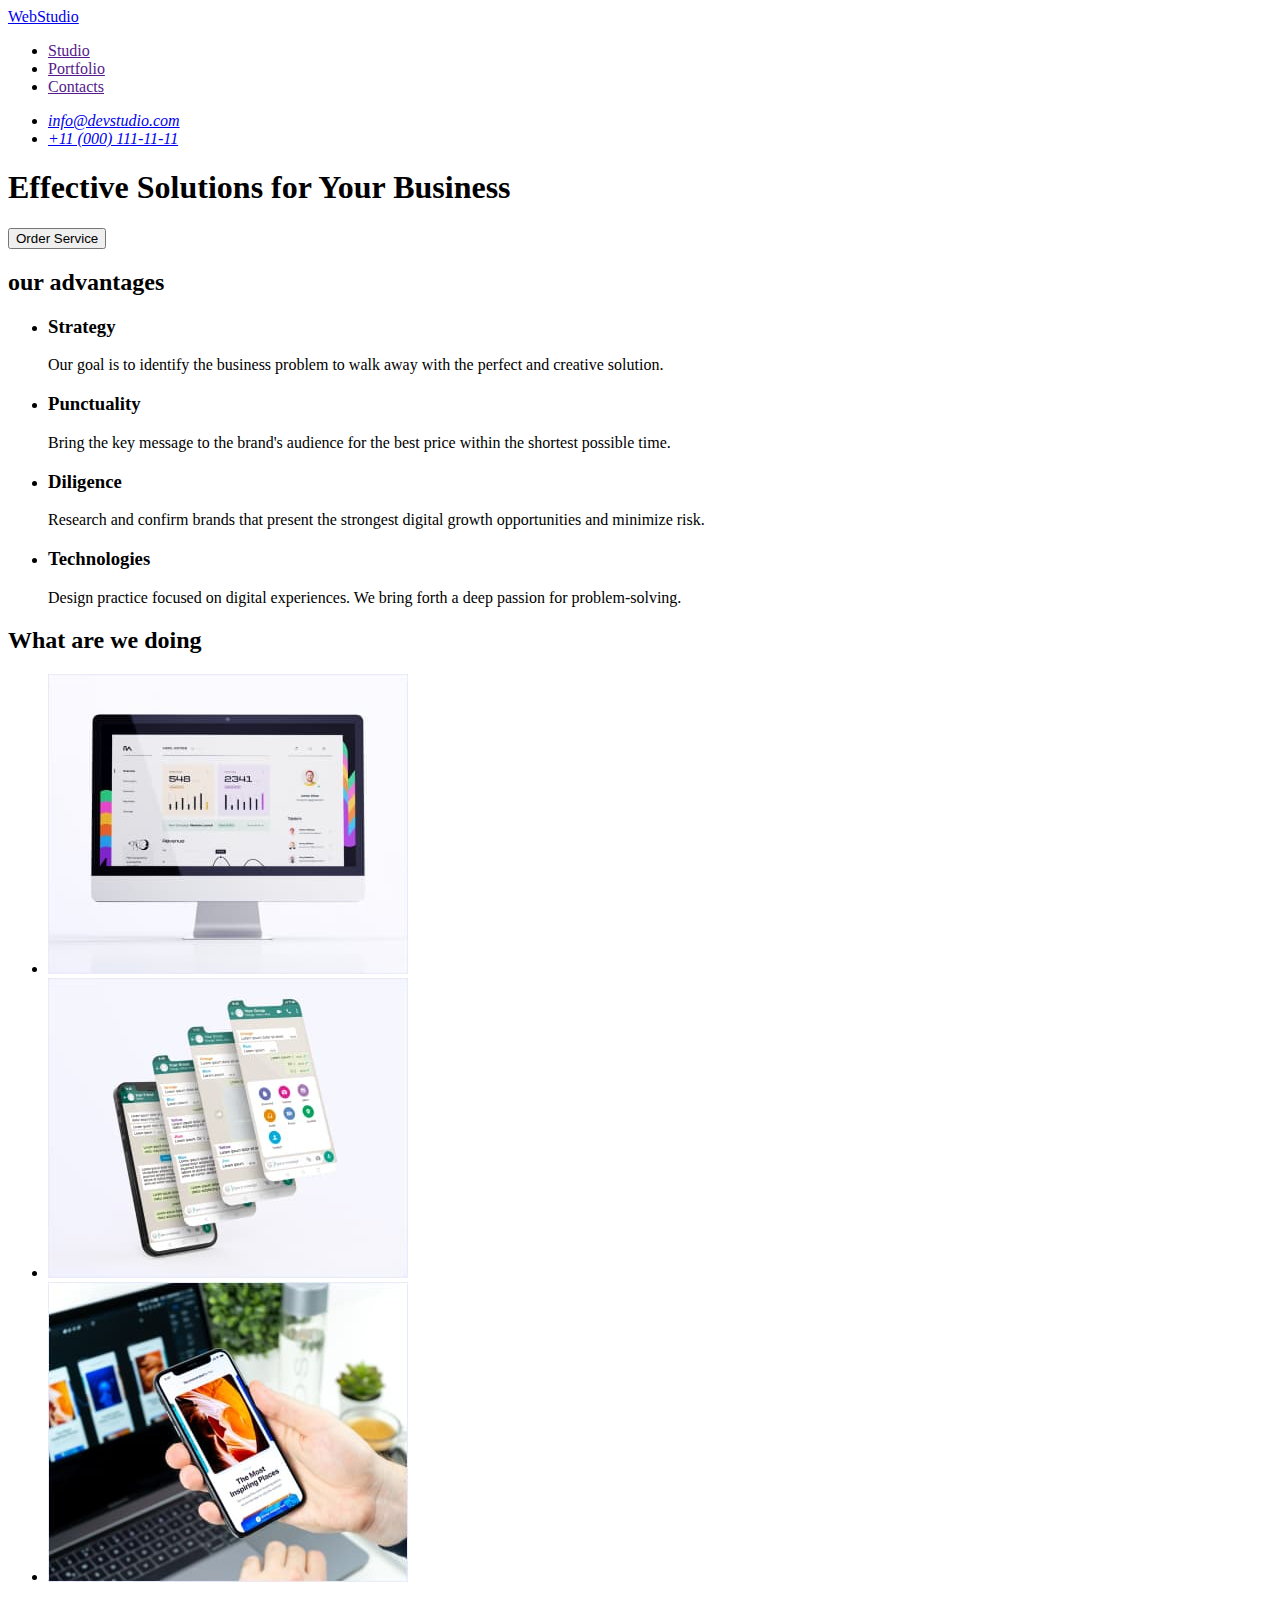
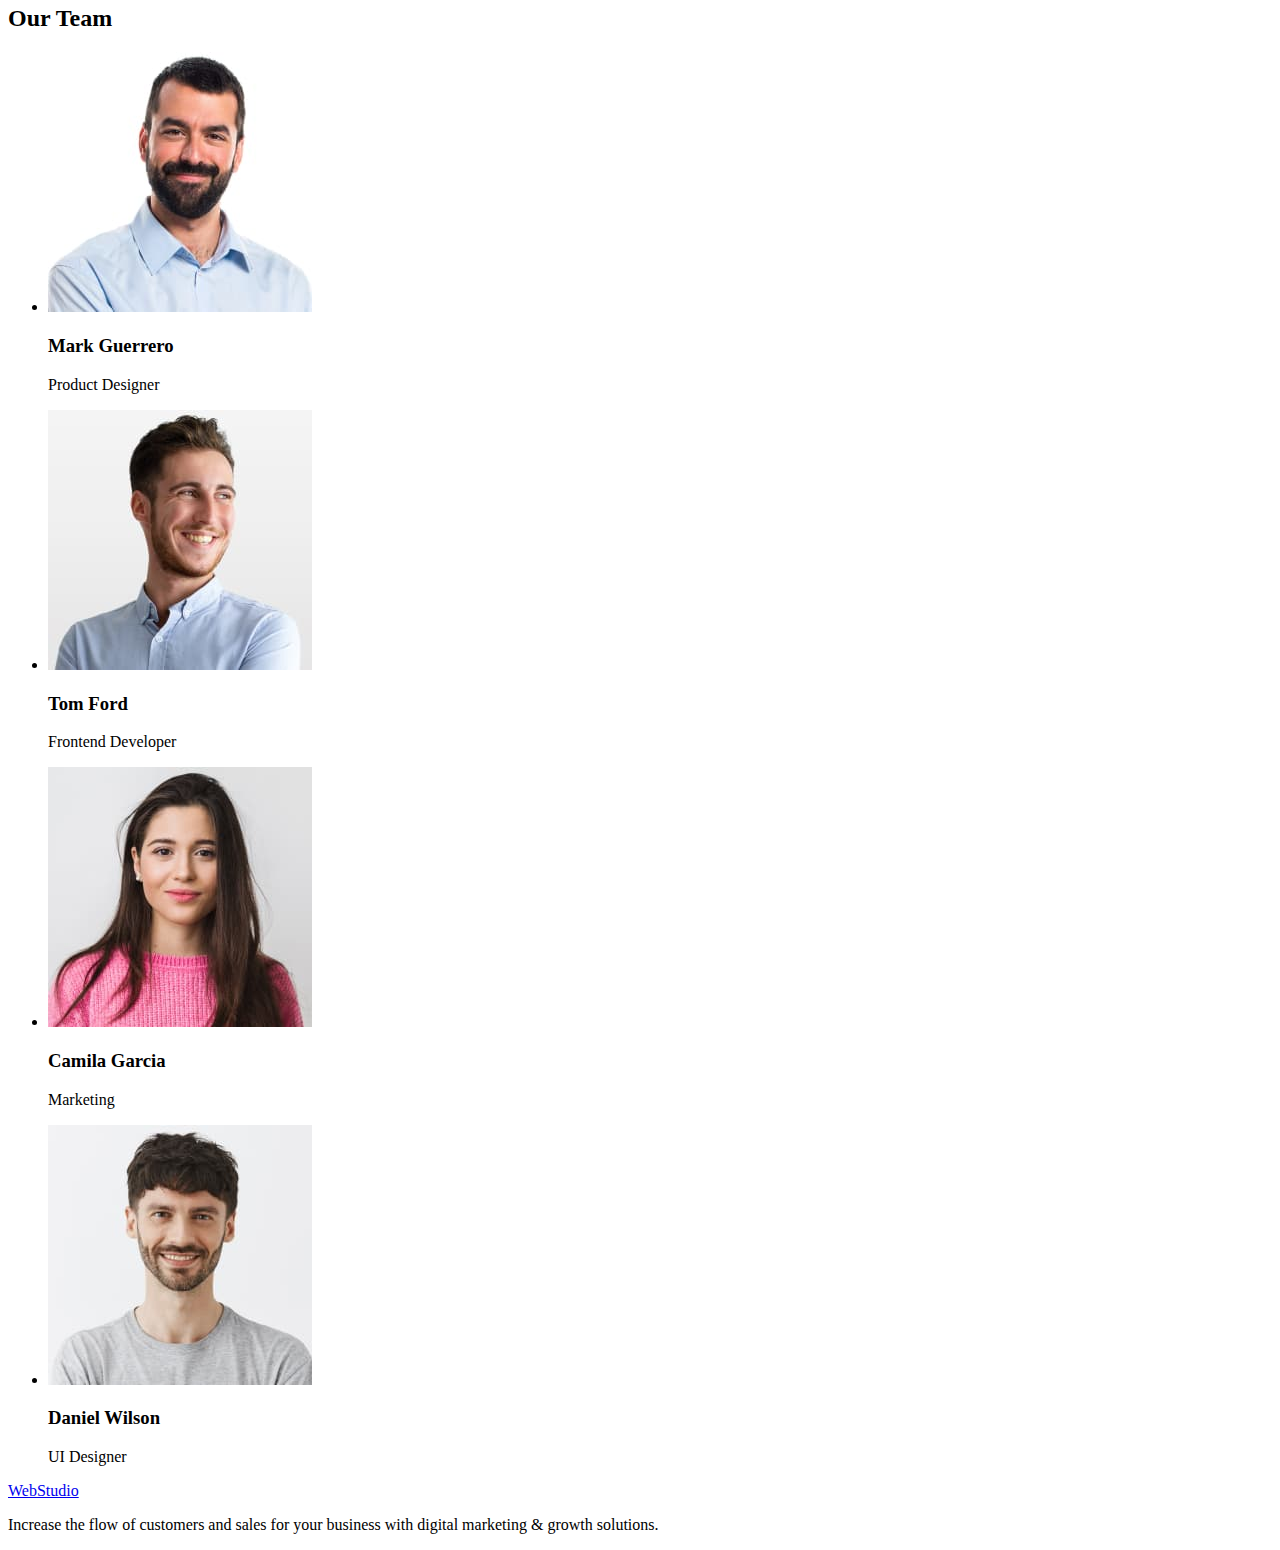
==== index.html @ 8e6d81a3 "copy" ====
<!DOCTYPE html>
<html lang="en">
  <head>
    <meta charset="UTF-8" />
    <meta http-equiv="X-UA-Compatible" content="IE=edge" />
    <meta name="viewport" content="width=device-width, initial-scale=1.0" />
    <title>WebStudio</title>
  </head>
  <body>
    <header>
      <!-- Навігація -->
      <nav>
        <a href="./index.html">WebStudio</a>
        <ul>
          <li><a href="">Studio</a></li>
          <li><a href="">Portfolio</a></li>
          <li><a href="">Contacts</a></li>
        </ul>
      </nav>
      <!-- ссилки в шапці -->
      <address>
        <ul>
          <li><a href="mailto:info@devstudio.com">info@devstudio.com</a></li>
          <li><a href="tel:+110001111111">+11 (000) 111-11-11</a></li>
        </ul>
      </address>
    </header>
    <main>
      <!-- hero -->
      <section>
        <h1>Effective Solutions for Your Business</h1>
        <button type="button">Order Service</button>
      </section>
      <!-- переваги секція 1 -->
      <section>
        <h2>our advantages</h2>
        <ul>
          <li>
            <h3>Strategy</h3>
            <p>
              Our goal is to identify the business problem to walk away with the
              perfect and creative solution.
            </p>
          </li>
          <li>
            <h3>Punctuality</h3>
            <p>
              Bring the key message to the brand's audience for the best price
              within the shortest possible time.
            </p>
          </li>
          <li>
            <h3>Diligence</h3>
            <p>
              Research and confirm brands that present the strongest digital
              growth opportunities and minimize risk.
            </p>
          </li>
          <li>
            <h3>Technologies</h3>
            <p>
              Design practice focused on digital experiences. We bring forth a
              deep passion for problem-solving.
            </p>
          </li>
        </ul>
      </section>
      <!-- Чим займаємось секція 2 -->
      <section>
        <h2>What are we doing</h2>
        <ul>
          <li>
            <img src="./images/box1.jpg" alt="framework" width="360" />
          </li>
          <li>
            <img src="./images/box2.jpg" alt="plan maket" width="360" />
          </li>
          <li>
            <img src="./images/box3.jpg" alt="styles" width="360" />
          </li>
        </ul>
      </section>
      <!-- Команда секція 3 -->
      <section>
        <h2>Our Team</h2>
        <ul>
          <li>
            <img
              src="./images/team-card1.jpg"
              alt="photo Mark Guerrero "
              width="264"
            />
            <h3>Mark Guerrero</h3>
            <p>Product Designer</p>
          </li>
          <li>
            <img
              src="./images/team-card2.jpg"
              alt="photo Tom Ford "
              width="264"
            />
            <h3>Tom Ford</h3>
            <p>Frontend Developer</p>
          </li>
          <li>
            <img
              src="./images/team-card3.jpg"
              alt="photo Camila Garcia "
              width="264"
            />
            <h3>Camila Garcia</h3>
            <p>Marketing</p>
          </li>
          <li>
            <img
              src="./images/team-card4.jpg"
              alt="photo Daniel Wilson "
              width="264"
            />
            <h3>Daniel Wilson</h3>
            <p>UI Designer</p>
          </li>
        </ul>
      </section>
    </main>
    <!-- футер -->
    <footer>
      <a href="./index.html">WebStudio</a>
      <p>
        Increase the flow of customers and sales for your business with digital
        marketing & growth solutions.
      </p>
    </footer>
  </body>
</html>
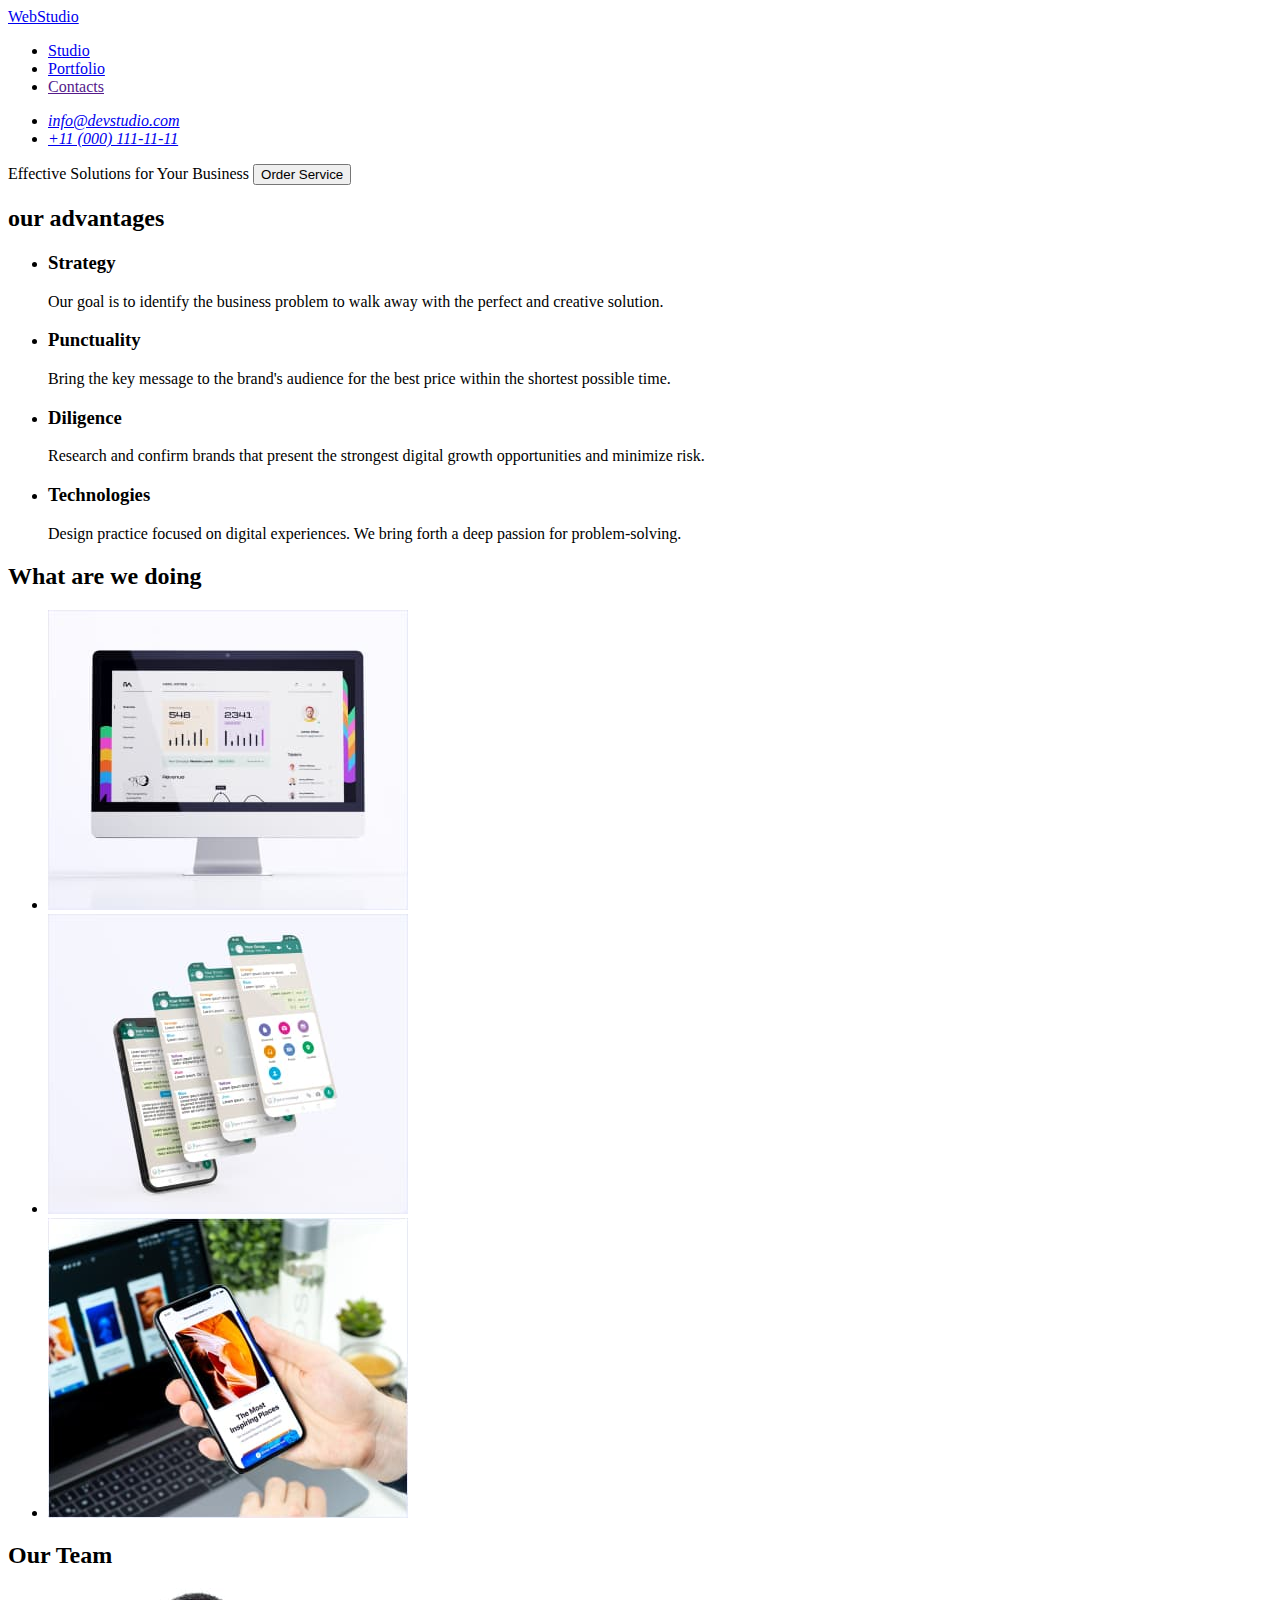
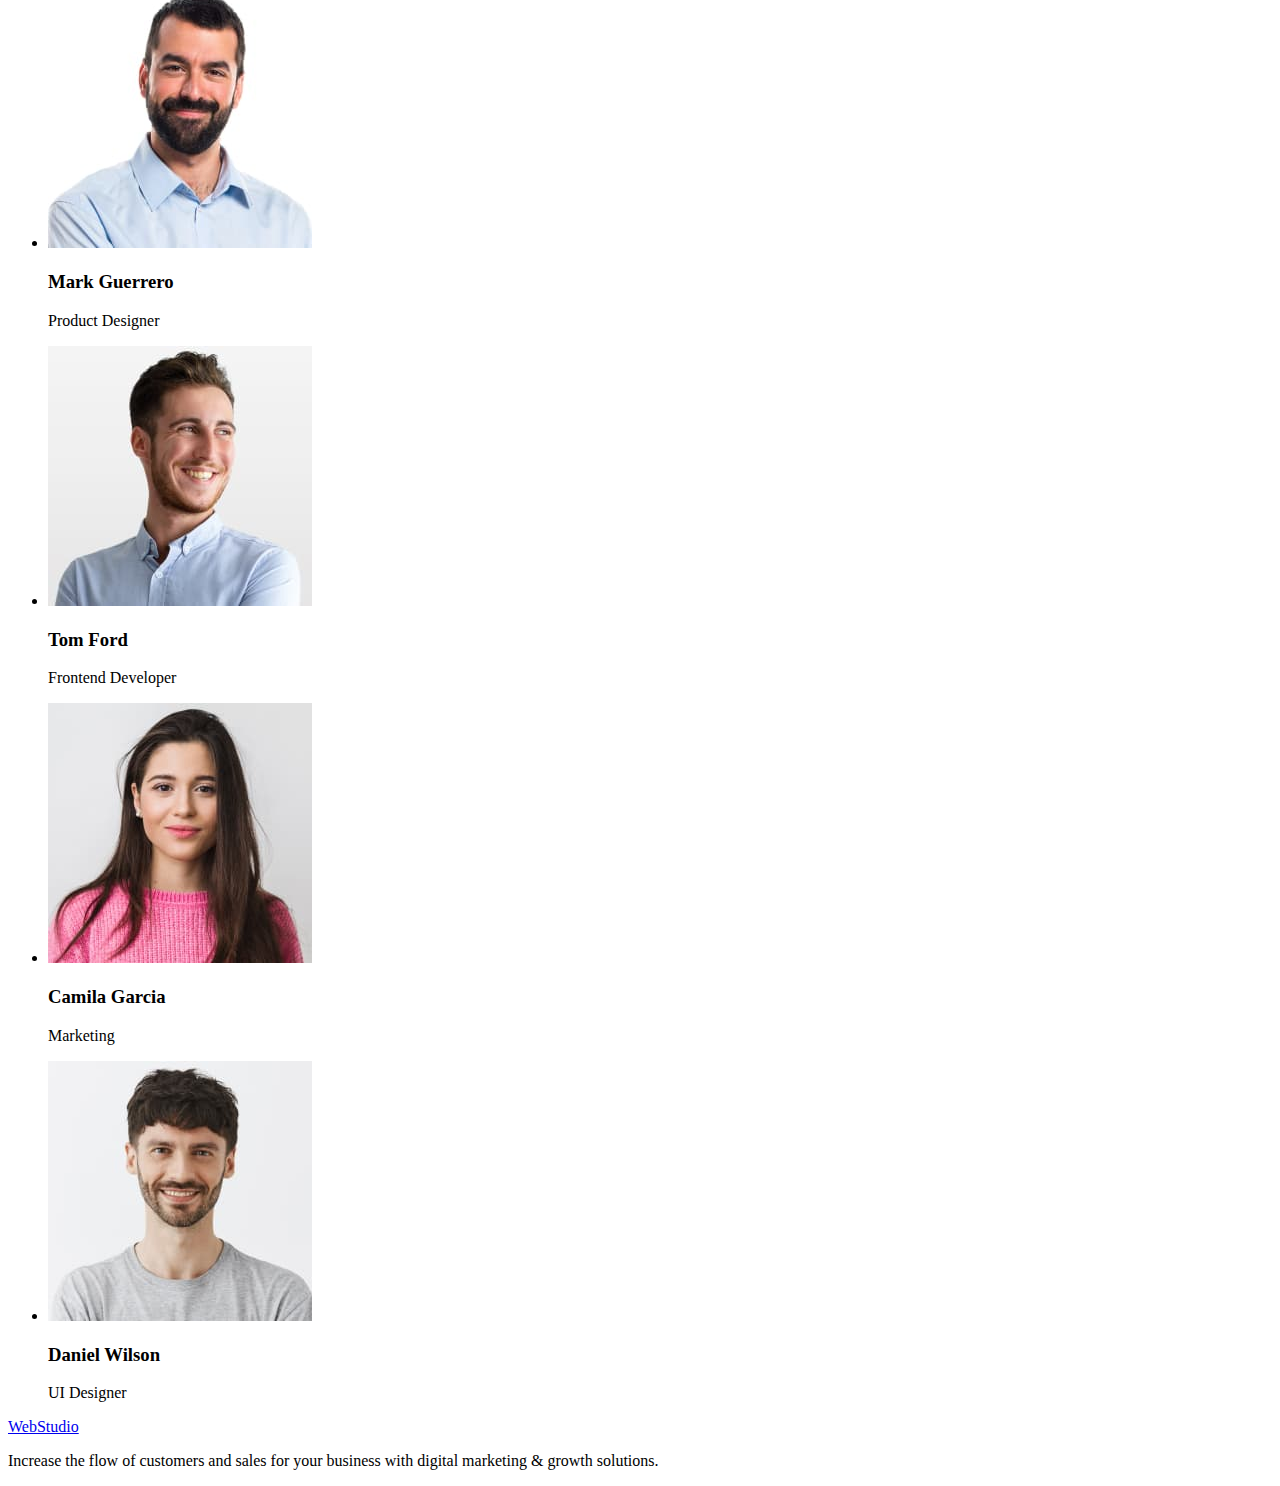
==== commit 3645995f: "add font+css link" ====
--- a/index.html
+++ b/index.html
@@ -5,60 +5,71 @@
     <meta http-equiv="X-UA-Compatible" content="IE=edge" />
     <meta name="viewport" content="width=device-width, initial-scale=1.0" />
     <title>WebStudio</title>
+    <link rel="stylesheet" href="./css/styles.css" />
+    <link rel="preconnect" href="https://fonts.googleapis.com" />
+    <link rel="preconnect" href="https://fonts.gstatic.com" crossorigin />
+    <link
+      href="https://fonts.googleapis.com/css2?family=Raleway:wght@800&family=Roboto:wght@400;500;700;900&display=swap"
+      rel="stylesheet"
+    />
   </head>
   <body>
-    <header>
+    <header class="header">
       <!-- Навігація -->
-      <nav>
-        <a href="./index.html">WebStudio</a>
-        <ul>
-          <li><a href="">Studio</a></li>
-          <li><a href="">Portfolio</a></li>
-          <li><a href="">Contacts</a></li>
+      <nav class="nav-menu">
+        <a class="header-logo" href="./index.html">WebStudio</a>
+        <ul class="nav-item">
+          <li class="nav-link"><a href="./index.html">Studio</a></li>
+          <li class="nav-link"><a href="./portfolio.html">Portfolio</a></li>
+          <li class="nav-link"><a href="">Contacts</a></li>
         </ul>
       </nav>
       <!-- ссилки в шапці -->
-      <address>
+      <address class="contacts">
         <ul>
-          <li><a href="mailto:info@devstudio.com">info@devstudio.com</a></li>
-          <li><a href="tel:+110001111111">+11 (000) 111-11-11</a></li>
+          <li class="contacts-link">
+            <a href="mailto:info@devstudio.com">info@devstudio.com</a>
+          </li>
+          <li class="contacts-link">
+            <a href="tel:+110001111111">+11 (000) 111-11-11</a>
+          </li>
         </ul>
       </address>
     </header>
     <main>
       <!-- hero -->
-      <section>
-        <h1>Effective Solutions for Your Business</h1>
-        <button type="button">Order Service</button>
+      <section class="hero">
+        <h class="hero-title">Effective Solutions for Your Business</h>
+        <button class="hero-btn" type="button">Order Service</button>
       </section>
       <!-- переваги секція 1 -->
-      <section>
+      <section class="advtg">
         <h2>our advantages</h2>
-        <ul>
+        <ul class="advtg-item">
           <li>
-            <h3>Strategy</h3>
-            <p>
+            <h3 class="advtg-title">Strategy</h3>
+            <p class="advtg-text">
               Our goal is to identify the business problem to walk away with the
               perfect and creative solution.
             </p>
           </li>
           <li>
-            <h3>Punctuality</h3>
-            <p>
+            <h3 class="advtg-title">Punctuality</h3>
+            <p class="advtg-text">
               Bring the key message to the brand's audience for the best price
               within the shortest possible time.
             </p>
           </li>
           <li>
-            <h3>Diligence</h3>
-            <p>
+            <h3 class="advtg-title">Diligence</h3>
+            <p class="advtg-text">
               Research and confirm brands that present the strongest digital
               growth opportunities and minimize risk.
             </p>
           </li>
           <li>
-            <h3>Technologies</h3>
-            <p>
+            <h3 class="advtg-title">Technologies</h3>
+            <p class="advtg-text">
               Design practice focused on digital experiences. We bring forth a
               deep passion for problem-solving.
             </p>
@@ -66,67 +77,82 @@
         </ul>
       </section>
       <!-- Чим займаємось секція 2 -->
-      <section>
-        <h2>What are we doing</h2>
+      <section class="wedoing">
+        <h2 class="wedoing-title">What are we doing</h2>
         <ul>
           <li>
-            <img src="./images/box1.jpg" alt="framework" width="360" />
+            <img
+              class="wedoing-box"
+              src="./images/box1.jpg"
+              alt="framework"
+              width="360"
+            />
           </li>
           <li>
-            <img src="./images/box2.jpg" alt="plan maket" width="360" />
+            <img
+              class="wedoing-box"
+              src="./images/box2.jpg"
+              alt="plan maket"
+              width="360"
+            />
           </li>
           <li>
-            <img src="./images/box3.jpg" alt="styles" width="360" />
+            <img
+              class="wedoing-box"
+              src="./images/box3.jpg"
+              alt="styles"
+              width="360"
+            />
           </li>
         </ul>
       </section>
       <!-- Команда секція 3 -->
-      <section>
-        <h2>Our Team</h2>
+      <section class="team">
+        <h2 class="team-title">Our Team</h2>
         <ul>
-          <li>
+          <li class="team-card">
             <img
               src="./images/team-card1.jpg"
               alt="photo Mark Guerrero "
               width="264"
             />
-            <h3>Mark Guerrero</h3>
-            <p>Product Designer</p>
+            <h3 class="team-name">Mark Guerrero</h3>
+            <p class="team-position">Product Designer</p>
           </li>
-          <li>
+          <li class="team-card">
             <img
               src="./images/team-card2.jpg"
               alt="photo Tom Ford "
               width="264"
             />
-            <h3>Tom Ford</h3>
-            <p>Frontend Developer</p>
+            <h3 class="team-name">Tom Ford</h3>
+            <p class="team-position">Frontend Developer</p>
           </li>
-          <li>
+          <li class="team-card">
             <img
               src="./images/team-card3.jpg"
               alt="photo Camila Garcia "
               width="264"
             />
-            <h3>Camila Garcia</h3>
-            <p>Marketing</p>
+            <h3 class="team-name">Camila Garcia</h3>
+            <p class="team-position">Marketing</p>
           </li>
-          <li>
+          <li class="team-card">
             <img
               src="./images/team-card4.jpg"
               alt="photo Daniel Wilson "
               width="264"
             />
-            <h3>Daniel Wilson</h3>
-            <p>UI Designer</p>
+            <h3 class="team-name">Daniel Wilson</h3>
+            <p class="team-position">UI Designer</p>
           </li>
         </ul>
       </section>
     </main>
     <!-- футер -->
-    <footer>
-      <a href="./index.html">WebStudio</a>
-      <p>
+    <footer class="footer">
+      <a class="footer-logo" href="./index.html">WebStudio</a>
+      <p class="footer-text">
         Increase the flow of customers and sales for your business with digital
         marketing & growth solutions.
       </p>
--- a/css/styles.css
+++ b/css/styles.css
@@ -0,0 +1,4 @@
+:root {
+}
+body {
+}
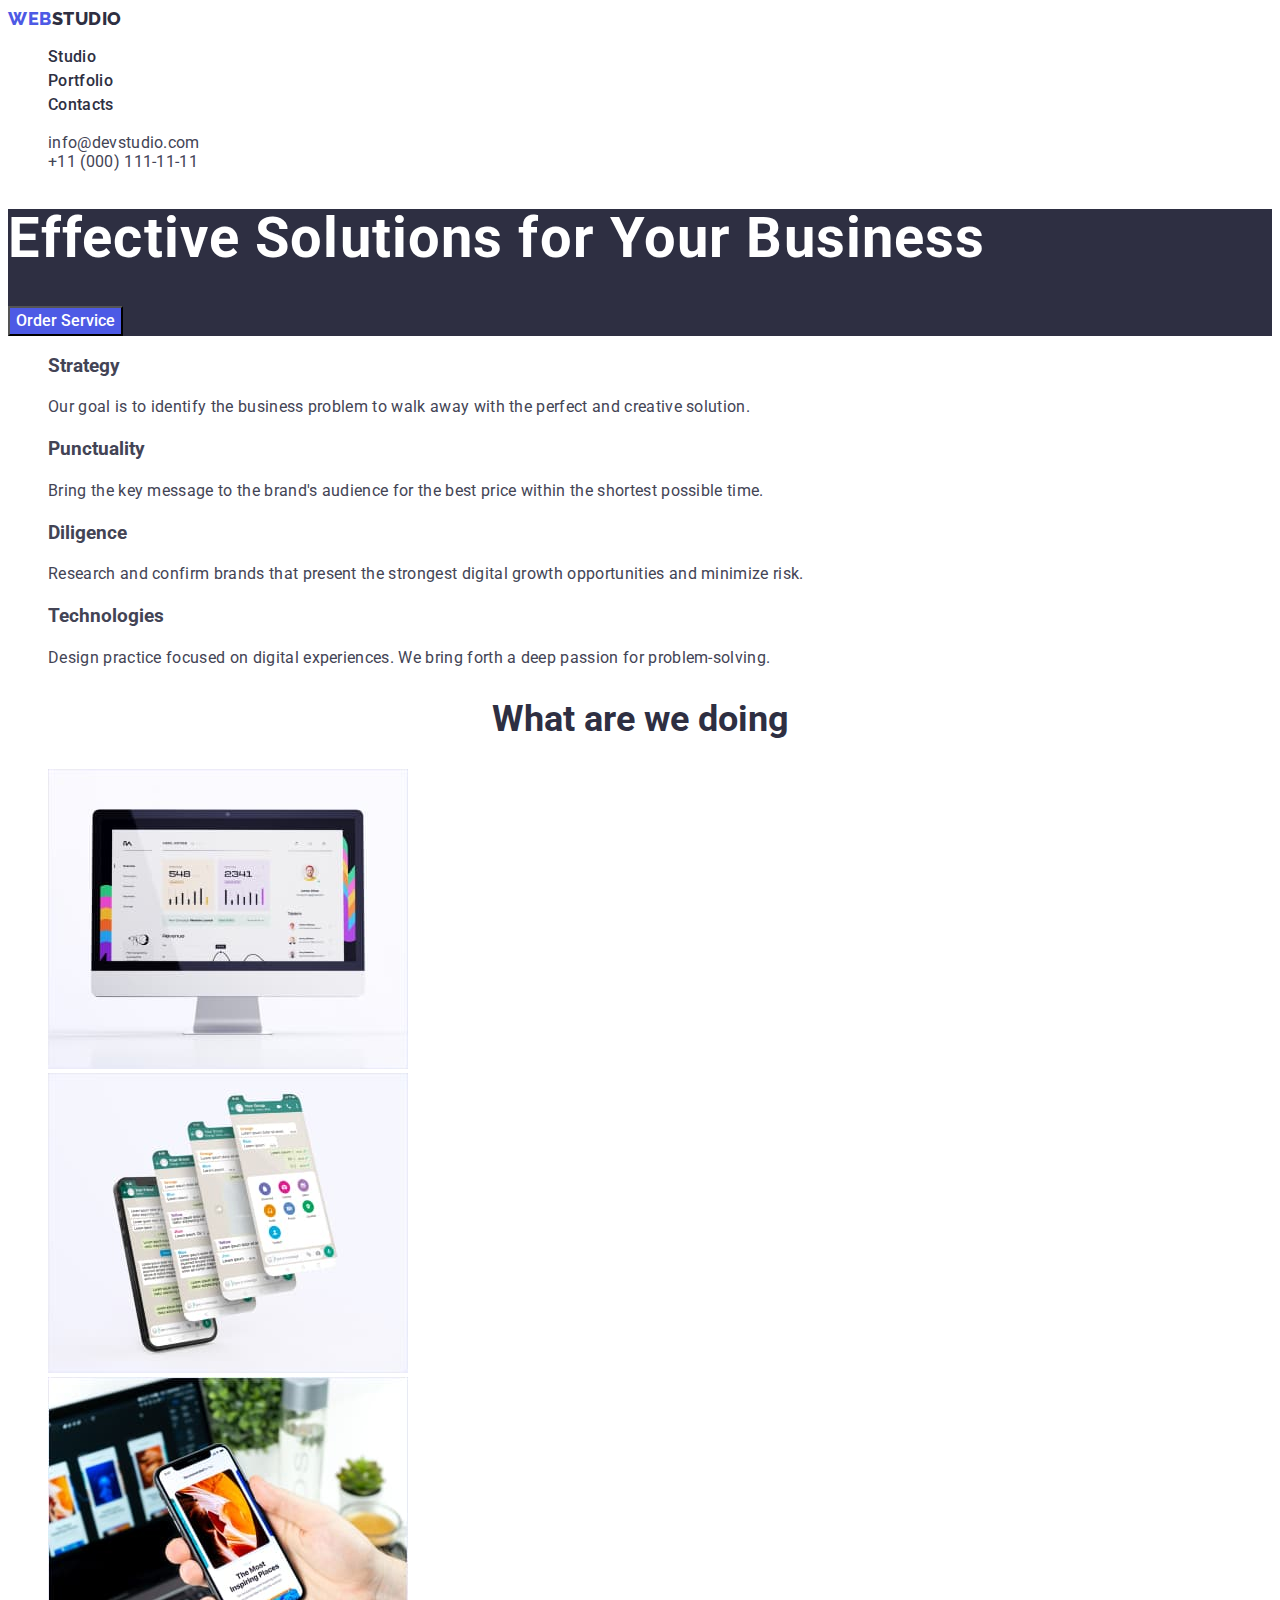
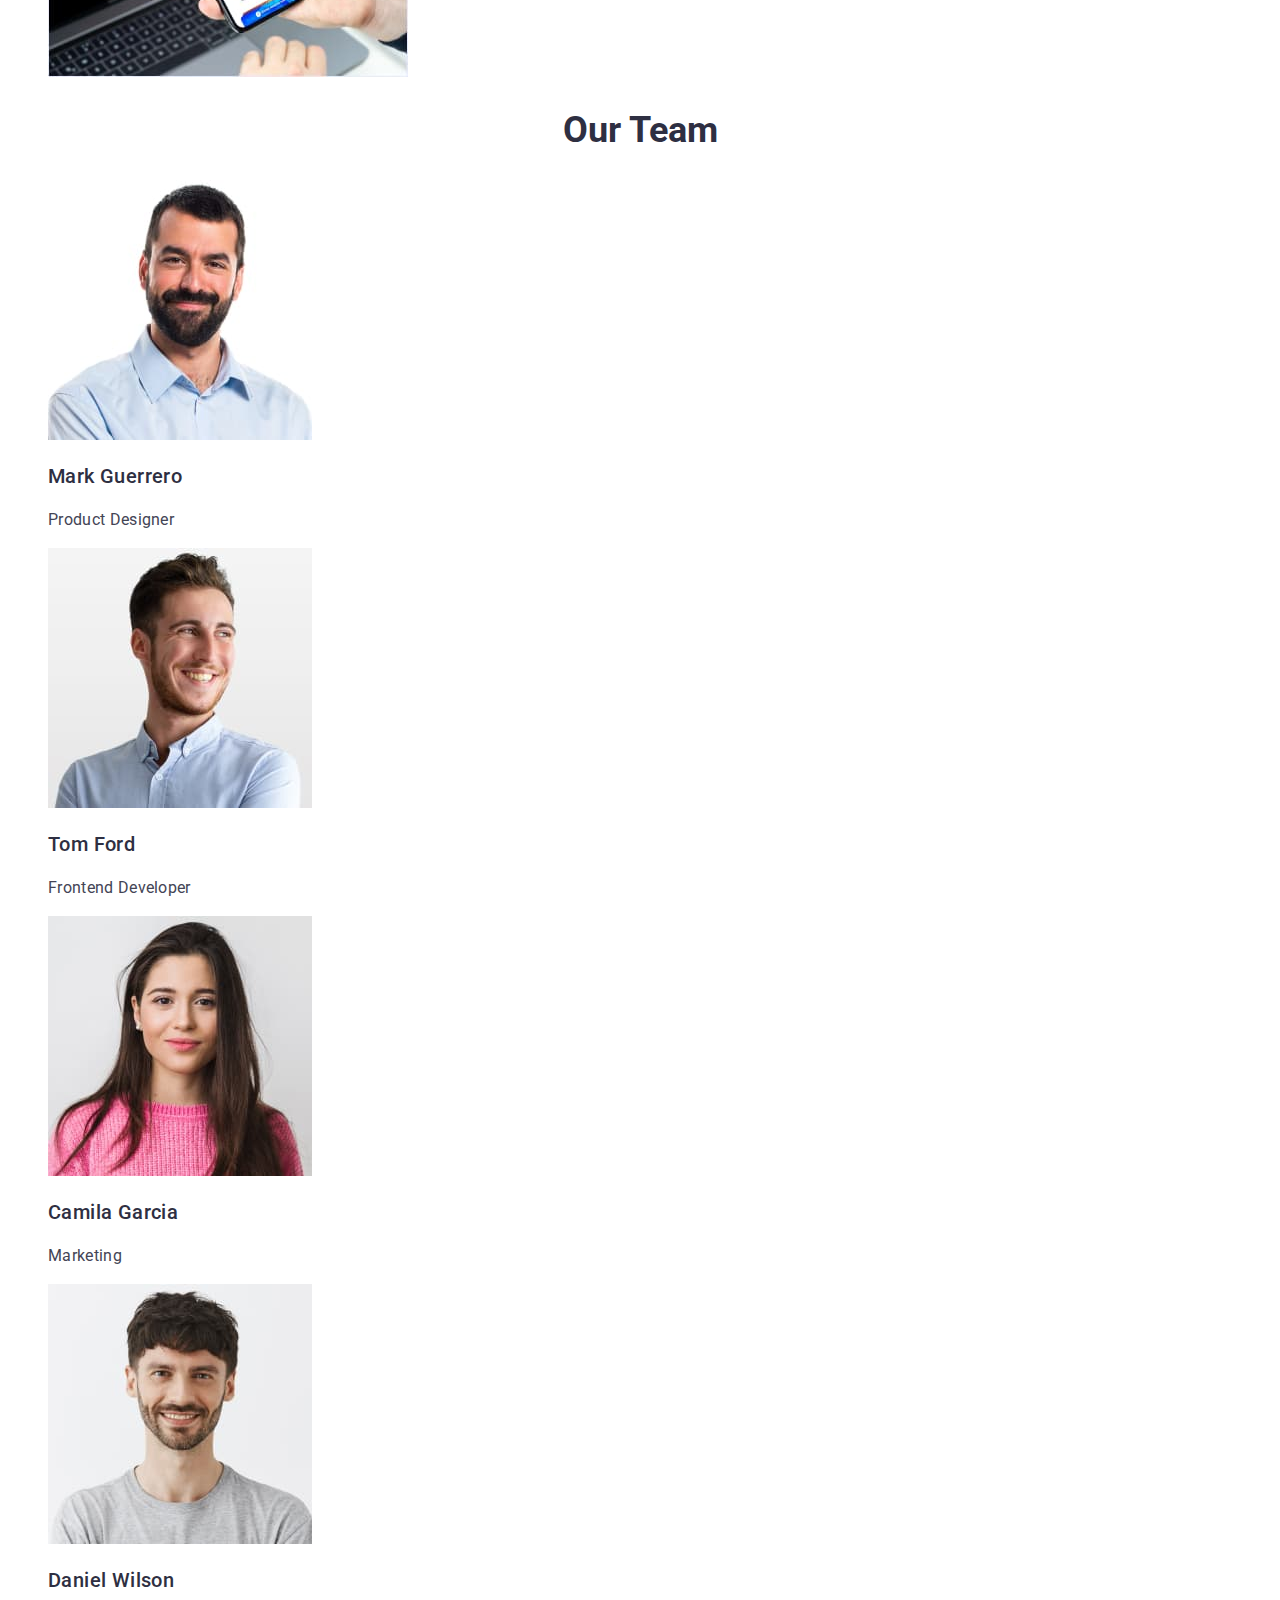
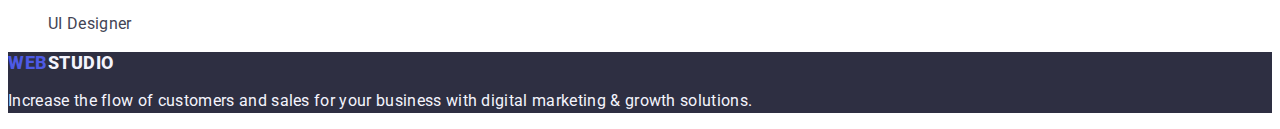
==== commit 4c2e6723: "pre check" ====
--- a/index.html
+++ b/index.html
@@ -14,24 +14,32 @@
     />
   </head>
   <body>
-    <header class="header">
+    <header class="allheader">
       <!-- Навігація -->
       <nav class="nav-menu">
-        <a class="header-logo" href="./index.html">WebStudio</a>
-        <ul class="nav-item">
-          <li class="nav-link"><a href="./index.html">Studio</a></li>
-          <li class="nav-link"><a href="./portfolio.html">Portfolio</a></li>
-          <li class="nav-link"><a href="">Contacts</a></li>
+        <a class="header-logo link" href="./index.html"
+          ><span>Web</span>Studio</a
+        >
+        <ul class="nav-item list">
+          <li class="nav-link">
+            <a class="link" href="./index.html">Studio</a>
+          </li>
+          <li class="nav-link">
+            <a class="link" href="./portfolio.html">Portfolio</a>
+          </li>
+          <li class="nav-link"><a class="link" href="">Contacts</a></li>
         </ul>
       </nav>
       <!-- ссилки в шапці -->
       <address class="contacts">
-        <ul>
-          <li class="contacts-link">
-            <a href="mailto:info@devstudio.com">info@devstudio.com</a>
+        <ul class="contacts-link list">
+          <li>
+            <a class="link" href="mailto:info@devstudio.com"
+              >info@devstudio.com</a
+            >
           </li>
-          <li class="contacts-link">
-            <a href="tel:+110001111111">+11 (000) 111-11-11</a>
+          <li>
+            <a class="link" href="tel:+110001111111">+11 (000) 111-11-11</a>
           </li>
         </ul>
       </address>
@@ -39,13 +47,13 @@
     <main>
       <!-- hero -->
       <section class="hero">
-        <h class="hero-title">Effective Solutions for Your Business</h>
+        <h1 class="hero-title">Effective Solutions for Your Business</h1>
         <button class="hero-btn" type="button">Order Service</button>
       </section>
       <!-- переваги секція 1 -->
       <section class="advtg">
         <h2>our advantages</h2>
-        <ul class="advtg-item">
+        <ul class="advtg-item list">
           <li>
             <h3 class="advtg-title">Strategy</h3>
             <p class="advtg-text">
@@ -78,8 +86,8 @@
       </section>
       <!-- Чим займаємось секція 2 -->
       <section class="wedoing">
-        <h2 class="wedoing-title">What are we doing</h2>
-        <ul>
+        <h2 class="title-h2">What are we doing</h2>
+        <ul class="wedoing-list list">
           <li>
             <img
               class="wedoing-box"
@@ -108,8 +116,8 @@
       </section>
       <!-- Команда секція 3 -->
       <section class="team">
-        <h2 class="team-title">Our Team</h2>
-        <ul>
+        <h2 class="title-h2">Our Team</h2>
+        <ul class="list">
           <li class="team-card">
             <img
               src="./images/team-card1.jpg"
@@ -150,8 +158,8 @@
       </section>
     </main>
     <!-- футер -->
-    <footer class="footer">
-      <a class="footer-logo" href="./index.html">WebStudio</a>
+    <footer class="allfooter">
+      <a class="footer-logo link" href="./index.html"><span>Web</span>Studio</a>
       <p class="footer-text">
         Increase the flow of customers and sales for your business with digital
         marketing & growth solutions.
--- a/css/styles.css
+++ b/css/styles.css
@@ -1,4 +1,173 @@
 :root {
+  --main-color: #2e2f42;
+  --second-color: #4d5ae5;
 }
 body {
+  font-family: "Roboto", sans-serif;
+  color: #434455;
 }
+.link {
+  text-decoration-line: none;
+}
+.list {
+  list-style-type: none;
+}
+.title-h2 {
+  font-weight: 700;
+  font-size: 36px;
+  line-height: 1.1;
+  text-align: center;
+  color: var(--main-color);
+}
+
+/*-------------------------- header----------- */
+.nav-menu {
+}
+.header-logo {
+  font-family: "Raleway";
+  font-weight: 800;
+  font-size: 18px;
+  line-height: 1.17;
+  letter-spacing: 0.03em;
+  text-transform: uppercase;
+  color: var(--main-color);
+}
+.header-logo span {
+  color: var(--second-color);
+}
+.nav-item {
+}
+.nav-link .link {
+  font-weight: 500;
+  font-size: 16px;
+  line-height: 1.5;
+  letter-spacing: 0.02em;
+  color: var(--main-color);
+}
+.nav-link .link:hover,
+.nav-link .link:focus {
+  color: #404bbf;
+}
+.contacts {
+}
+.contacts .link {
+  font-size: 16px;
+  line-height: 1.5px;
+  letter-spacing: 0.02em;
+  font-style: normal;
+  color: inherit;
+}
+.contacts .link:hover,
+.contacts .link:active {
+  color: #404bbf;
+}
+/*----------------------- hero -------------- */
+.hero {
+  background-color: #2e2f42;
+}
+.hero-title {
+  font-weight: 700;
+  font-size: 56px;
+  line-height: 1.07;
+
+  letter-spacing: 0.02em;
+  color: #ffffff;
+}
+.hero-btn {
+  font-weight: 500;
+  font-size: 16px;
+  line-height: 1.5;
+  color: #ffffff;
+  background-color: #4d5ae5;
+  cursor: pointer;
+  font-family: inherit;
+}
+.hero-btn:hover {
+  background-color: #404bbf;
+}
+/* -------section advantage ps hide h2 -------*/
+.advtg h2 {
+  display: none;
+}
+.advntg-title {
+  font-weight: 500;
+  font-size: 20px;
+  line-height: 1.2;
+  letter-spacing: 0.02em;
+  color: var(--main-color);
+}
+.advtg-text {
+  font-size: 16px;
+  line-height: 1.5;
+  letter-spacing: 0.02em;
+}
+/* -----------section we doing-------------- */
+
+/* -----------section team------------------ */
+.team-name {
+  font-weight: 500;
+  font-size: 20px;
+  line-height: 1.2;
+  letter-spacing: 0.02em;
+  color: var(--main-color);
+}
+.team-position {
+  font-size: 16px;
+  line-height: 1.5;
+  letter-spacing: 0.02em;
+}
+/* --------------footer-------------------- */
+.allfooter {
+  background-color: var(--main-color);
+}
+.footer-logo {
+  font-weight: 800;
+  font-size: 18px;
+  line-height: 1.17;
+  letter-spacing: 0.03em;
+  text-transform: uppercase;
+  color: #f4f4fd;
+}
+.footer-logo span {
+  color: #4d5ae5;
+}
+.footer-text {
+  font-size: 16px;
+  line-height: 1.5;
+  letter-spacing: 0.02em;
+  color: #f4f4fd;
+}
+/*---------- page portfolio.html---------- */
+
+/* ------------кнопки фильтр-------------- */
+.portfolio h1 {
+  display: none;
+}
+.btn-list button {
+  font-weight: 500;
+  font-size: 16px;
+  line-height: 1.5;
+  letter-spacing: 0.04em;
+  color: #4d5ae5;
+  font-family: inherit;
+  cursor: pointer;
+  background-color: #e7e9fc;
+}
+.btn-list button:hover,
+.btn-list button:active {
+  color: #ffffff;
+  background-color: #404bbf;
+}
+/* --------------контент------------------ */
+.portfolio-list h2 {
+  font-weight: 500;
+  font-size: 20px;
+  line-height: 1.2;
+  letter-spacing: 0.02em;
+  color: var(--main-color);
+}
+.portfolio-list p {
+  font-size: 16px;
+  line-height: 1.5px;
+  letter-spacing: 0.02em;
+}
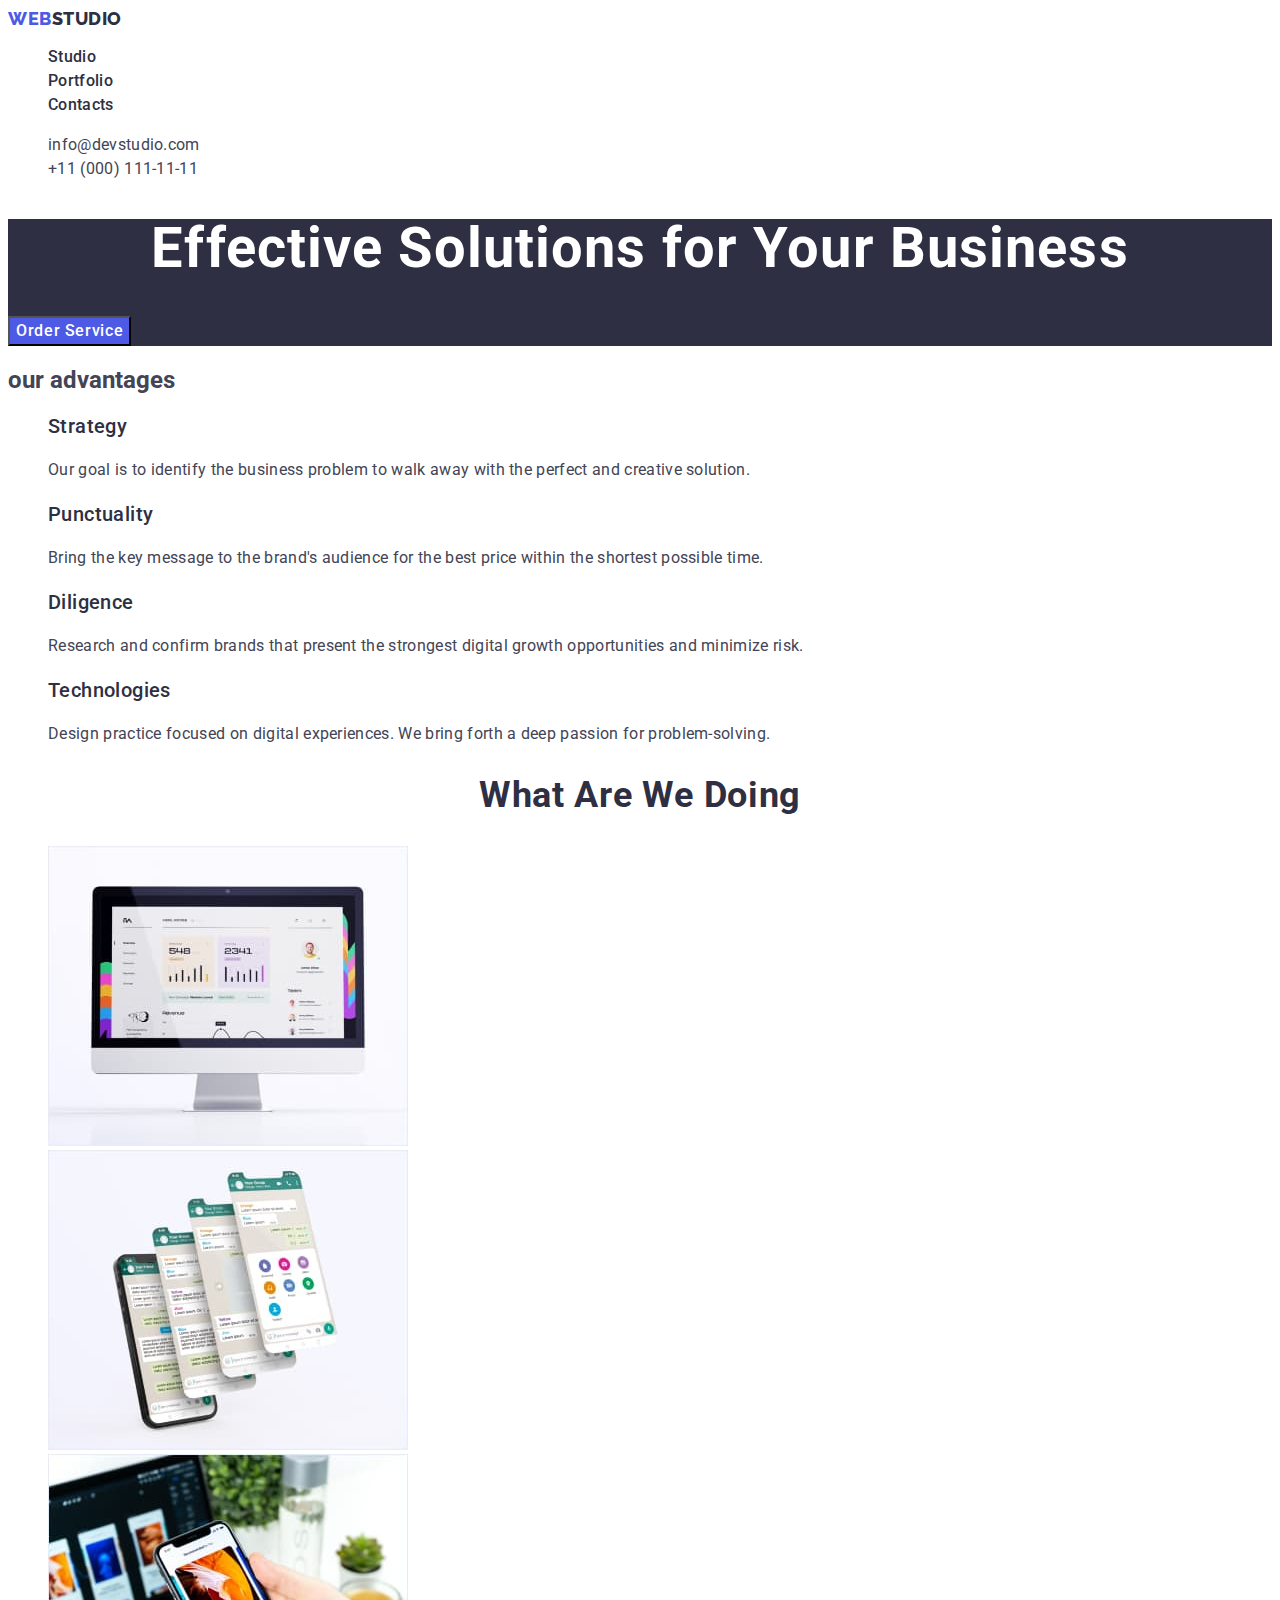
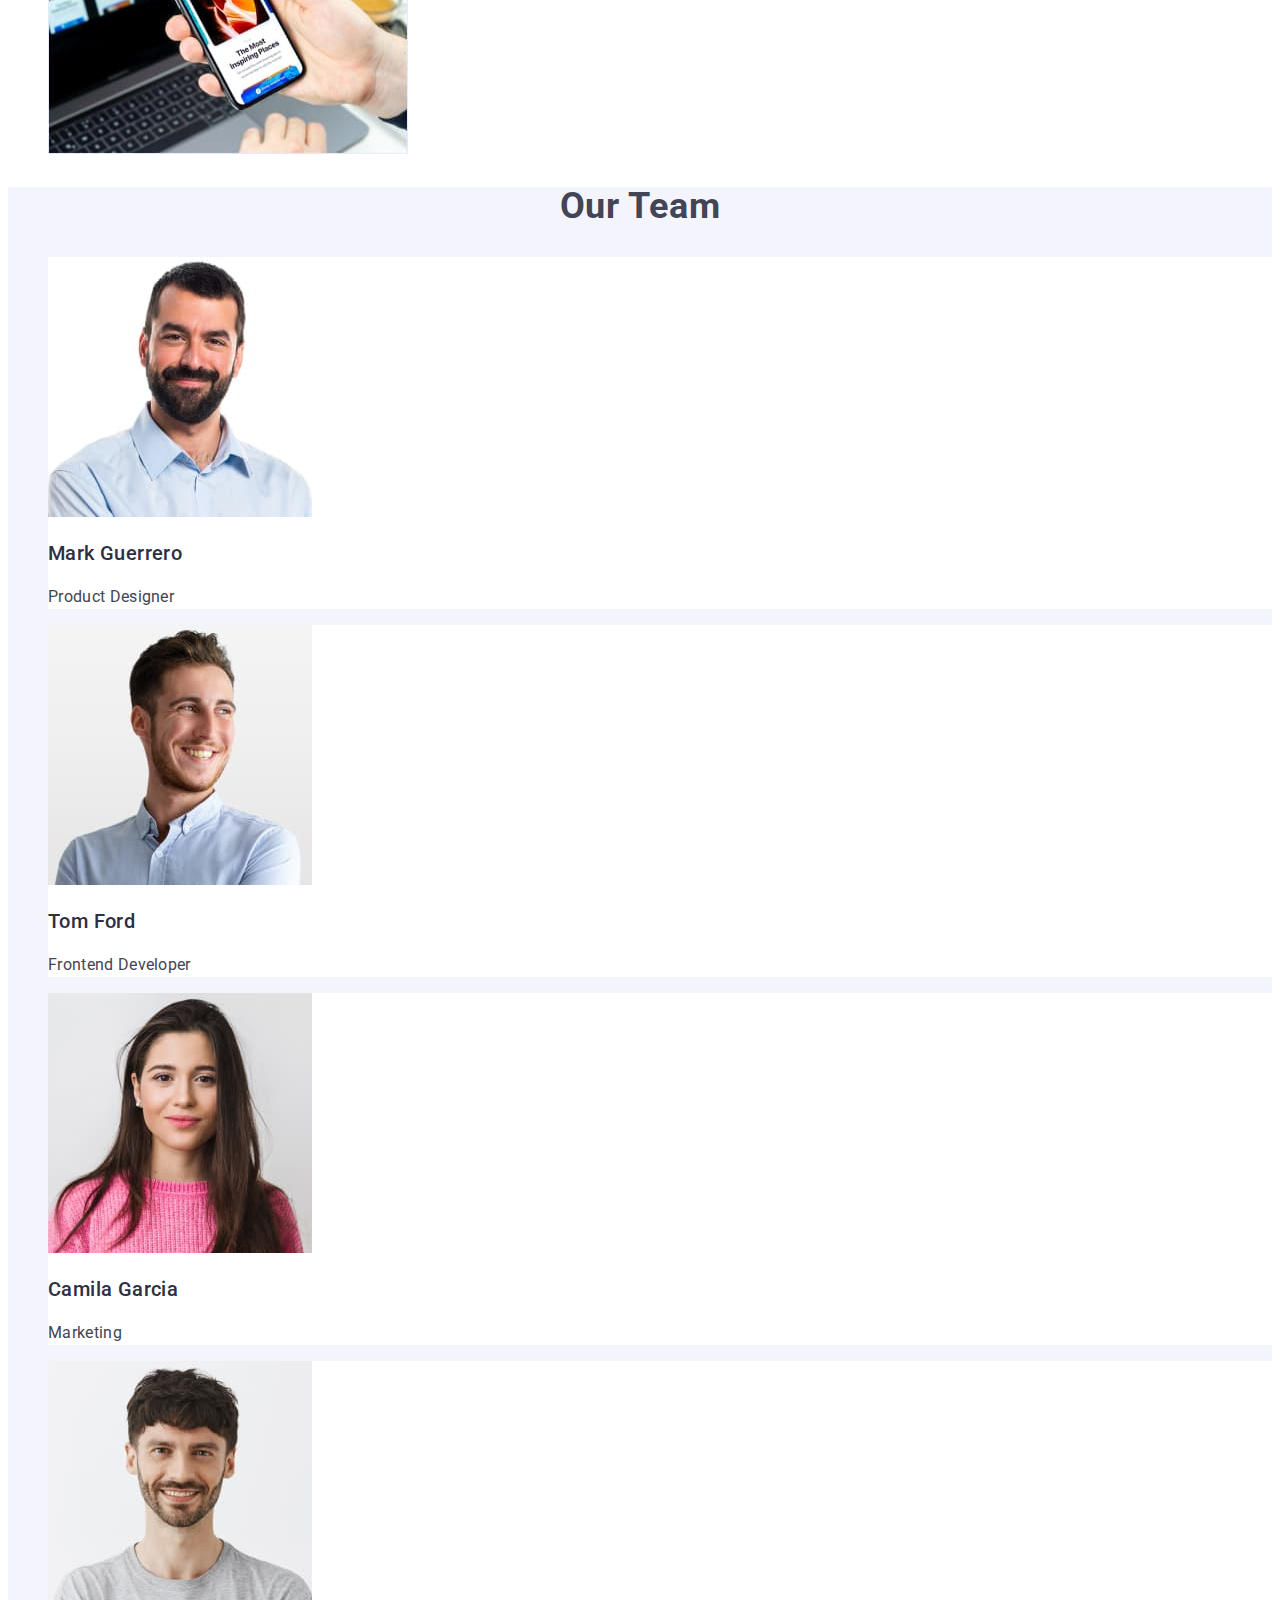
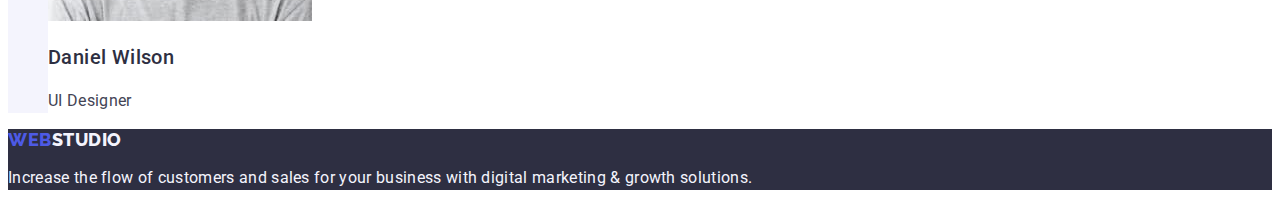
==== commit e1c7b59e: "after check correct" ====
--- a/index.html
+++ b/index.html
@@ -18,7 +18,7 @@
       <!-- Навігація -->
       <nav class="nav-menu">
         <a class="header-logo link" href="./index.html"
-          ><span>Web</span>Studio</a
+          >Web<span>Studio</span></a
         >
         <ul class="nav-item list">
           <li class="nav-link">
@@ -86,7 +86,7 @@
       </section>
       <!-- Чим займаємось секція 2 -->
       <section class="wedoing">
-        <h2 class="title-h2">What are we doing</h2>
+        <h2 class="wedoing-title">What are we doing</h2>
         <ul class="wedoing-list list">
           <li>
             <img
@@ -116,7 +116,7 @@
       </section>
       <!-- Команда секція 3 -->
       <section class="team">
-        <h2 class="title-h2">Our Team</h2>
+        <h2 class="team-title">Our Team</h2>
         <ul class="list">
           <li class="team-card">
             <img
@@ -159,7 +159,9 @@
     </main>
     <!-- футер -->
     <footer class="allfooter">
-      <a class="footer-logo link" href="./index.html"><span>Web</span>Studio</a>
+      <a class="footer-logo link" href="./index.html"
+        >Web<span class="logo-span">Studio</span></a
+      >
       <p class="footer-text">
         Increase the flow of customers and sales for your business with digital
         marketing & growth solutions.
--- a/css/styles.css
+++ b/css/styles.css
@@ -1,10 +1,12 @@
 :root {
   --main-color: #2e2f42;
   --second-color: #4d5ae5;
+  --light-color: #f4f4fd;
 }
 body {
   font-family: "Roboto", sans-serif;
   color: #434455;
+  background-color: #ffffff;
 }
 .link {
   text-decoration-line: none;
@@ -12,28 +14,21 @@
 .list {
   list-style-type: none;
 }
-.title-h2 {
-  font-weight: 700;
-  font-size: 36px;
-  line-height: 1.1;
-  text-align: center;
-  color: var(--main-color);
-}
 
 /*-------------------------- header----------- */
 .nav-menu {
 }
 .header-logo {
-  font-family: "Raleway";
+  font-family: "Raleway", sans-serif;
   font-weight: 800;
   font-size: 18px;
   line-height: 1.17;
   letter-spacing: 0.03em;
   text-transform: uppercase;
-  color: var(--main-color);
+  color: var(--second-color);
 }
 .header-logo span {
-  color: var(--second-color);
+  color: var(--main-color);
 }
 .nav-item {
 }
@@ -49,16 +44,16 @@
   color: #404bbf;
 }
 .contacts {
+  font-style: normal;
 }
 .contacts .link {
   font-size: 16px;
-  line-height: 1.5px;
+  line-height: 1.5;
   letter-spacing: 0.02em;
-  font-style: normal;
   color: inherit;
 }
 .contacts .link:hover,
-.contacts .link:active {
+.contacts .link:focus {
   color: #404bbf;
 }
 /*----------------------- hero -------------- */
@@ -69,7 +64,7 @@
   font-weight: 700;
   font-size: 56px;
   line-height: 1.07;
-
+  text-align: center;
   letter-spacing: 0.02em;
   color: #ffffff;
 }
@@ -81,15 +76,16 @@
   background-color: #4d5ae5;
   cursor: pointer;
   font-family: inherit;
+  letter-spacing: 0.04em;
 }
-.hero-btn:hover {
+.hero-btn:hover,
+.hero-btn:focus {
   background-color: #404bbf;
 }
 /* -------section advantage ps hide h2 -------*/
 .advtg h2 {
-  display: none;
 }
-.advntg-title {
+.advtg-title {
   font-weight: 500;
   font-size: 20px;
   line-height: 1.2;
@@ -102,8 +98,30 @@
   letter-spacing: 0.02em;
 }
 /* -----------section we doing-------------- */
-
+.wedoing-title {
+  font-weight: 700;
+  font-size: 36px;
+  line-height: 1.11;
+  text-align: center;
+  letter-spacing: 0.02em;
+  text-transform: capitalize;
+  color: var(--main-color);
+}
 /* -----------section team------------------ */
+.team {
+  background-color: #f4f4fd;
+}
+.team-title {
+  font-weight: 700;
+  font-size: 36px;
+  line-height: 1.11;
+  text-align: center;
+  letter-spacing: 0.02em;
+  text-transform: capitalize;
+}
+.team-card {
+  background-color: #ffffff;
+}
 .team-name {
   font-weight: 500;
   font-size: 20px;
@@ -121,15 +139,16 @@
   background-color: var(--main-color);
 }
 .footer-logo {
+  font-family: "Raleway", sans-serif;
   font-weight: 800;
   font-size: 18px;
   line-height: 1.17;
   letter-spacing: 0.03em;
   text-transform: uppercase;
+  color: var(--second-color);
+}
+.logo-span {
   color: #f4f4fd;
-}
-.footer-logo span {
-  color: #4d5ae5;
 }
 .footer-text {
   font-size: 16px;
@@ -141,9 +160,8 @@
 
 /* ------------кнопки фильтр-------------- */
 .portfolio h1 {
-  display: none;
 }
-.btn-list button {
+.filter-btn {
   font-weight: 500;
   font-size: 16px;
   line-height: 1.5;
@@ -151,23 +169,25 @@
   color: #4d5ae5;
   font-family: inherit;
   cursor: pointer;
-  background-color: #e7e9fc;
+  background-color: var(--light-color);
 }
 .btn-list button:hover,
+.btn-list button:focus,
 .btn-list button:active {
   color: #ffffff;
   background-color: #404bbf;
 }
 /* --------------контент------------------ */
-.portfolio-list h2 {
+.portfolio-title {
   font-weight: 500;
   font-size: 20px;
   line-height: 1.2;
   letter-spacing: 0.02em;
   color: var(--main-color);
 }
-.portfolio-list p {
+.portfolio-text {
   font-size: 16px;
-  line-height: 1.5px;
+  line-height: 1.5;
   letter-spacing: 0.02em;
+  color: #434455;
 }
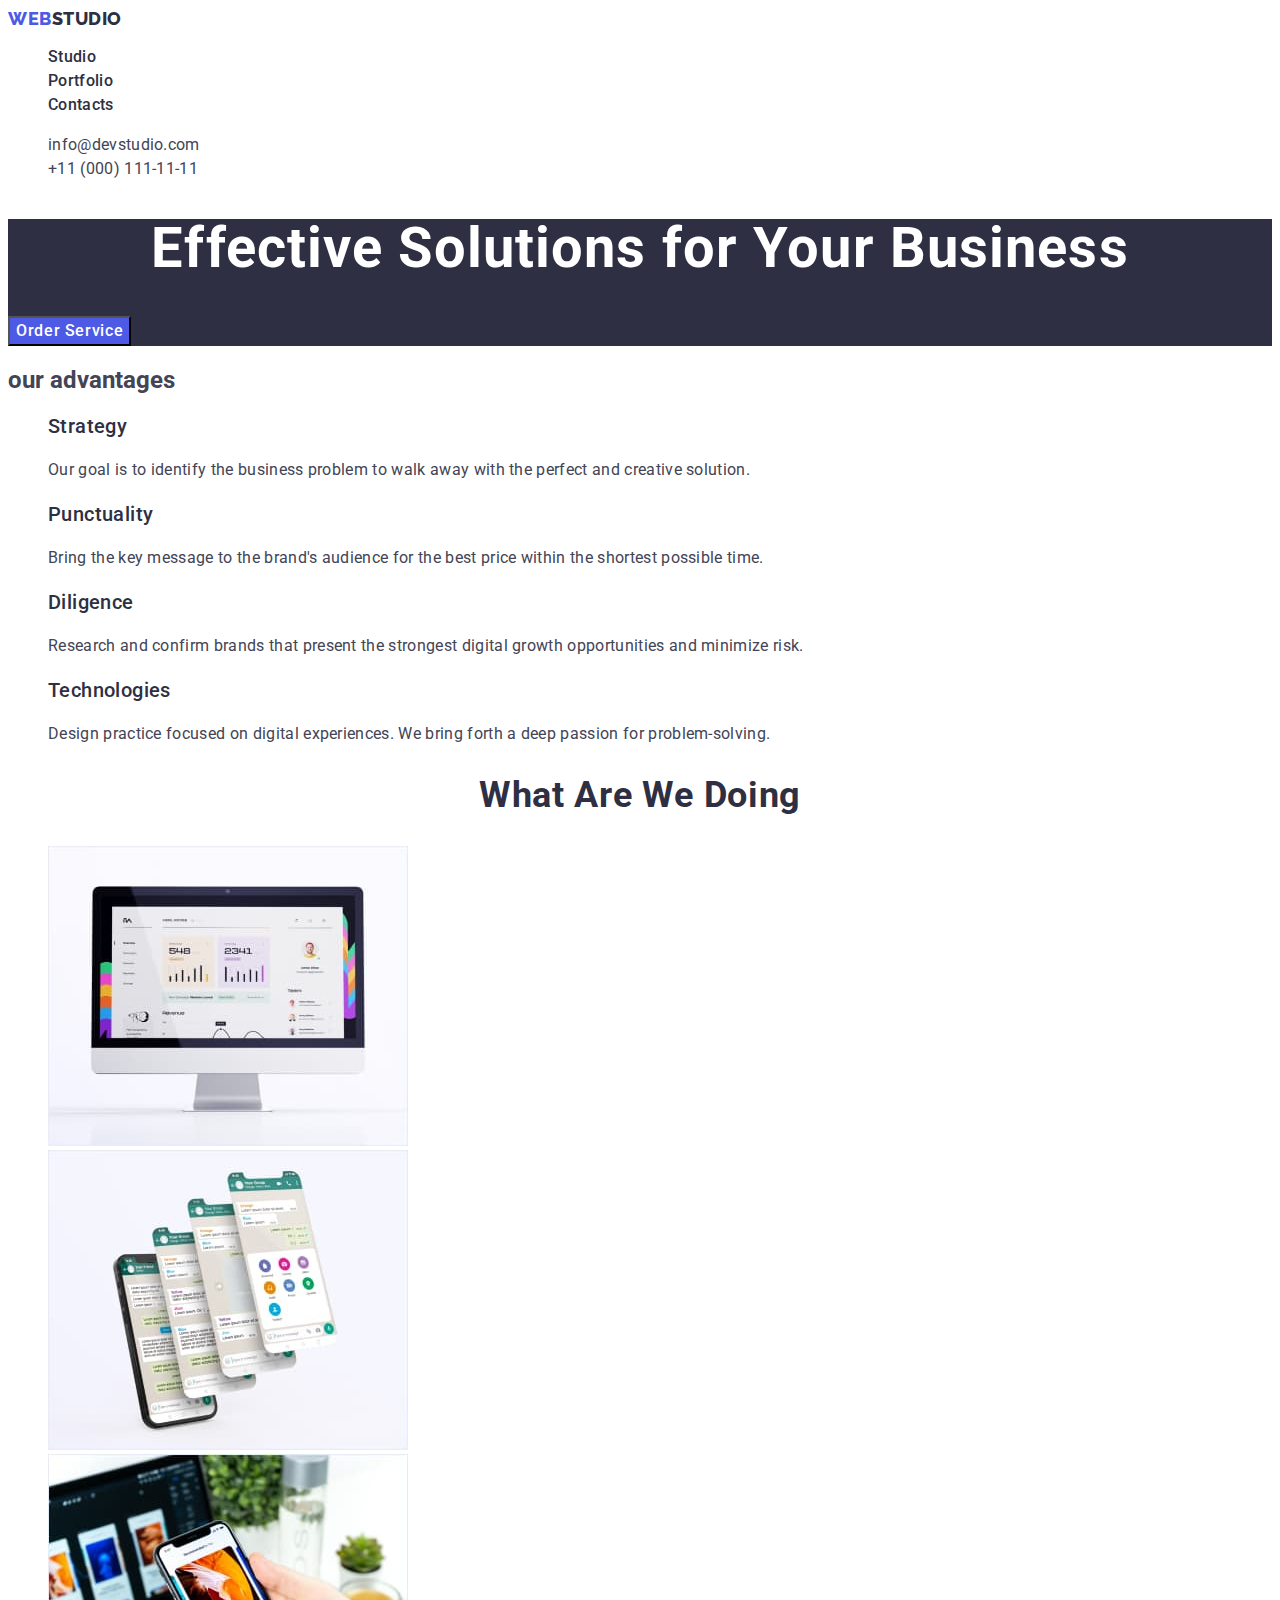
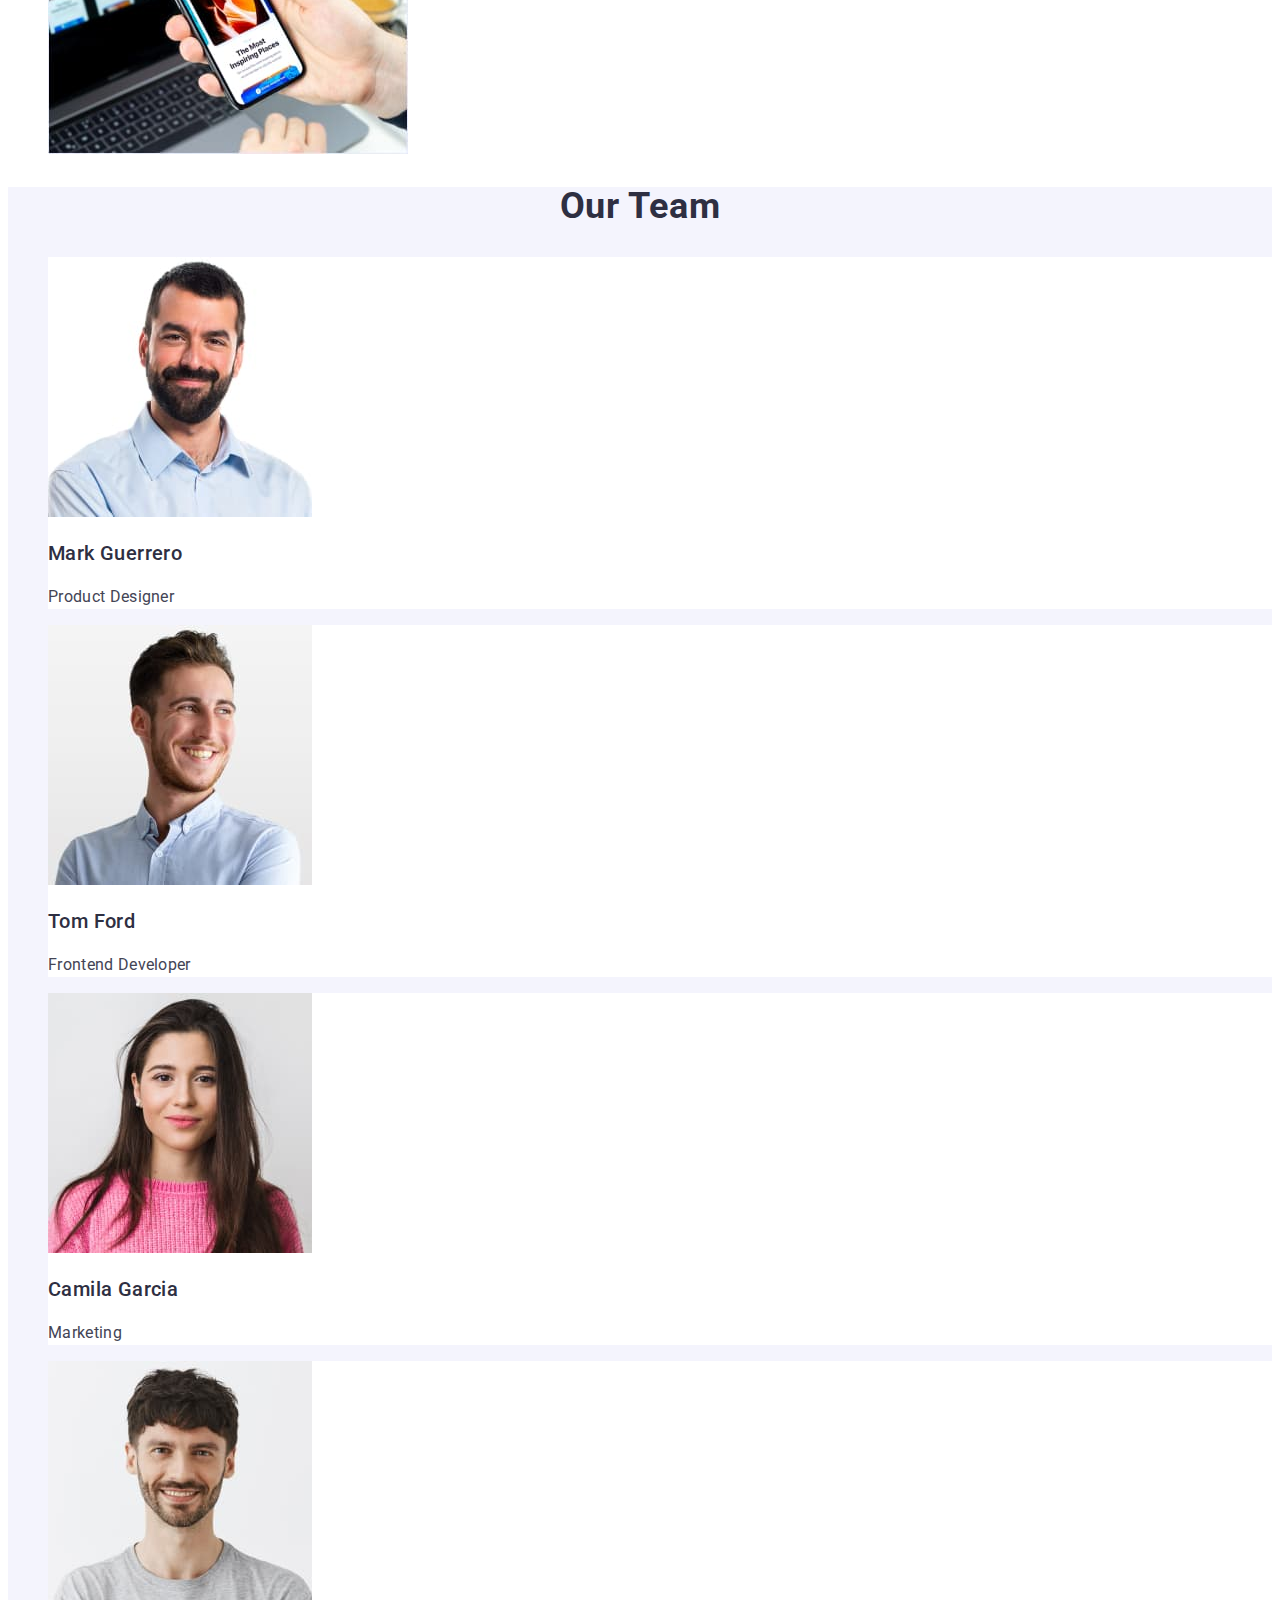
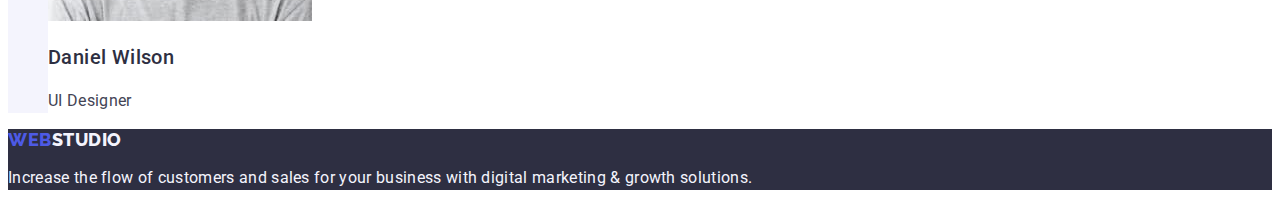
==== commit bca6eccc: "correct 2" ====
--- a/index.html
+++ b/index.html
@@ -18,7 +18,7 @@
       <!-- Навігація -->
       <nav class="nav-menu">
         <a class="header-logo link" href="./index.html"
-          >Web<span>Studio</span></a
+          >Web<span class="header-span">Studio</span></a
         >
         <ul class="nav-item list">
           <li class="nav-link">
--- a/css/styles.css
+++ b/css/styles.css
@@ -27,7 +27,7 @@
   text-transform: uppercase;
   color: var(--second-color);
 }
-.header-logo span {
+.header-span {
   color: var(--main-color);
 }
 .nav-item {
@@ -118,6 +118,7 @@
   text-align: center;
   letter-spacing: 0.02em;
   text-transform: capitalize;
+  color: var(--main-color);
 }
 .team-card {
   background-color: #ffffff;
